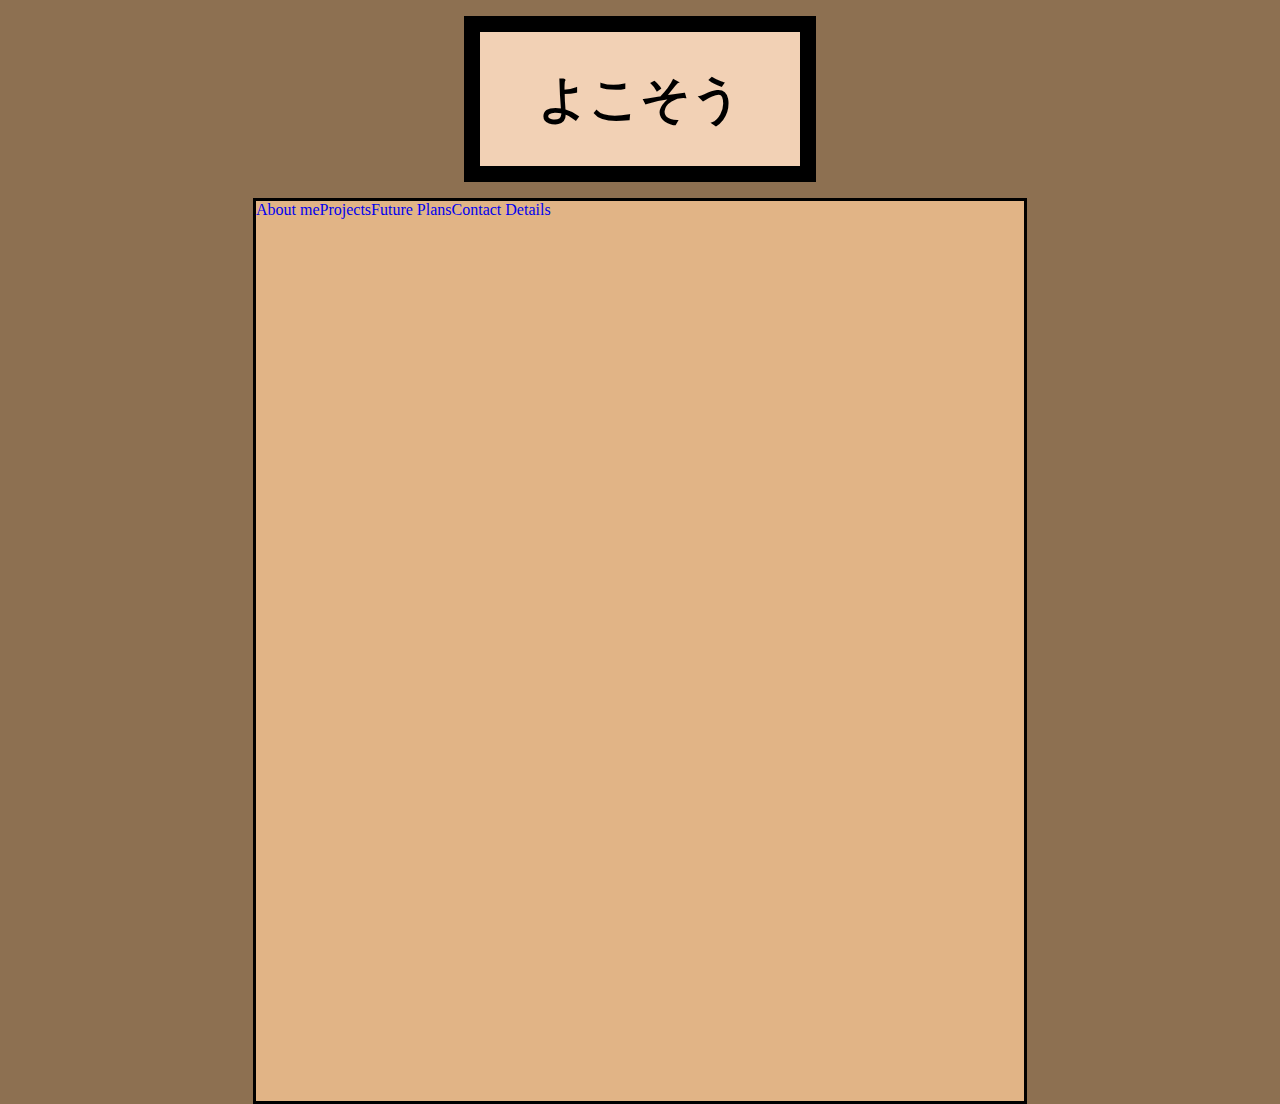
==== Programming/about.html @ 4d812508 "Add files via upload" ====
<!DOCTYPE html>
<html lang="en">
<head>
    <meta charset="UTF-8">
    <meta name="viewport" content="width=device-width, initial-scale=1.0">
    <link rel="stylesheet" href="style.css">
    <title>My journey through College</title>
</head>
<body>
    <div class="mainheader">
        <a href="index.html" id="headertitle"><h1>よこそう</h1></a>
    </div>

    
    <div class="mainborder">
        <div class="navbar">
        <div>
            <a href="about.html">About me</a>
        </div>
        <div>
            <a href="projects.html">Projects</a>
        </div>
        <div>
            <a href="future.html">Future Plans</a>
        </div>
        <div>
            <a href="contact.html">Contact Details</a>
        </div>
    </div>
    </div>
</body> 
</html>
---- Programming/style.css ----
body{
    margin:0px;
    background: #8d7051;
    height: 100vh;
    width: 100%;
}

a{text-decoration: none;}

.mainheader{
    text-align: center;
    font-size: 25px;
    background-color: #f2d1b5;
    border: solid 1pc;
    width: 25%;
    margin-right: auto;
    margin-left:auto;
    margin-top: 1pc;
    margin-bottom: 1pc;
}

.mainheader a{color: black;}

.mainborder{
    background-color: #e1b486;
    height: 100%;
    width: 60%;
    display: flex;
    margin-left: auto;
    margin-right: auto;
    border: black solid 3px;
}

.navbar{
    display: flex;
    justify-content: space-evenly;
    align-items: flex-start;
}
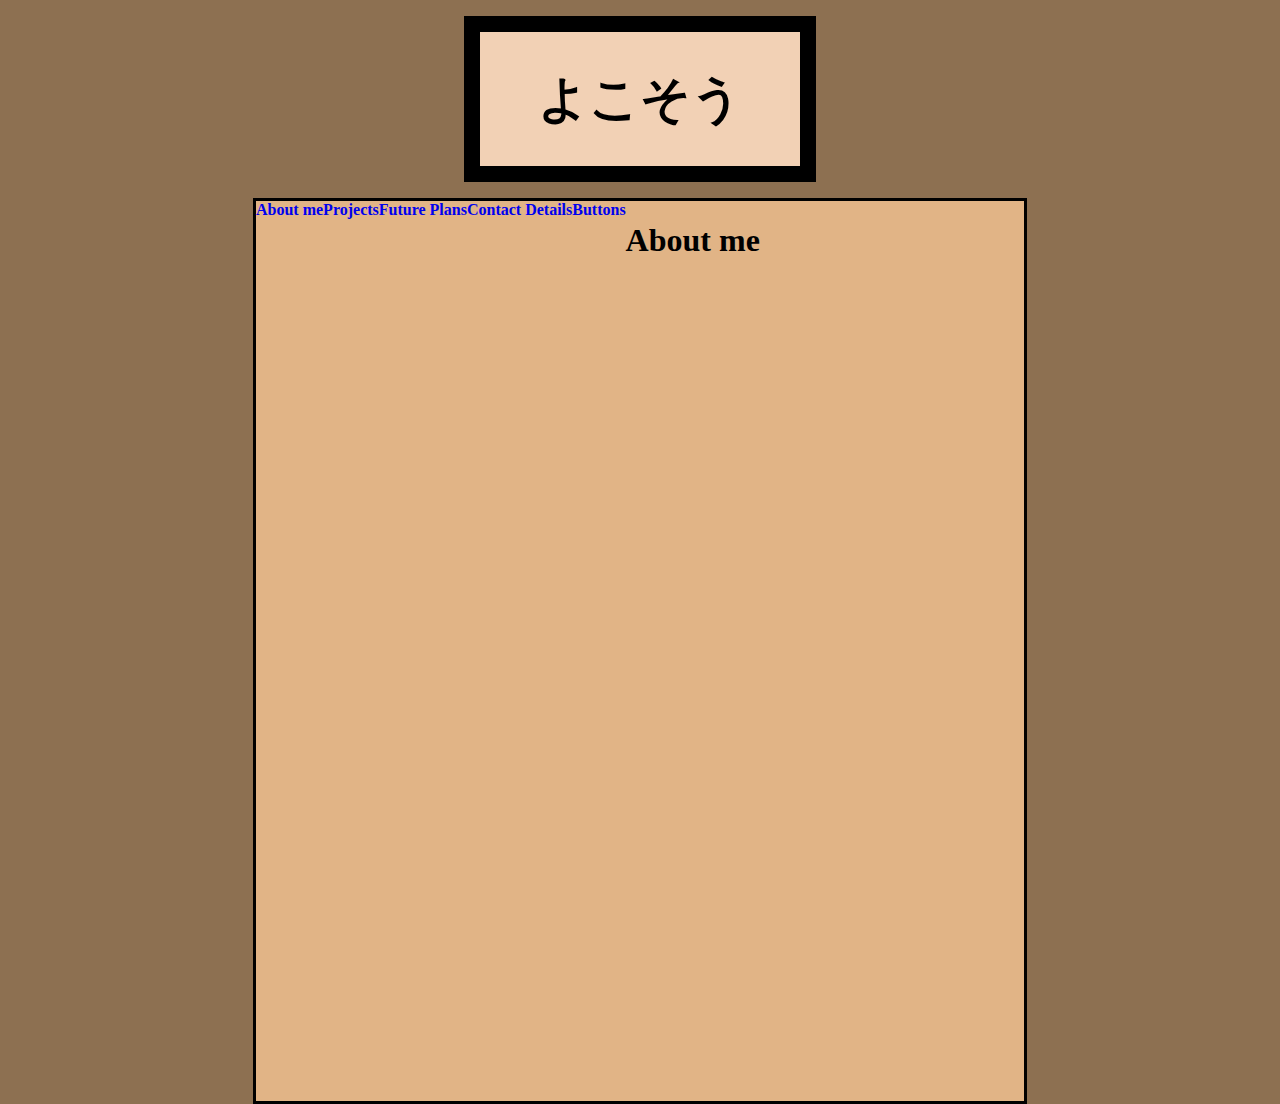
==== commit 46bbf33f: "Update about.html" ====
--- a/Programming/about.html
+++ b/Programming/about.html
@@ -10,23 +10,21 @@
     <div class="mainheader">
         <a href="index.html" id="headertitle"><h1>よこそう</h1></a>
     </div>
-
     
     <div class="mainborder">
+
         <div class="navbar">
+            <a class="navbarItem" href="about.html"><b>About me</b></a>
+            <a class="navbarItem" href="projects.html"><b>Projects</b></a>
+            <a class="navbarItem" href="future.html"><b>Future Plans</b></a>
+            <a class="navbarItem" href="contact.html"><b>Contact Details</b></a>
+            <a class="navbarItem" href="button.html"><b>Buttons</b></a>
+        </div>
+        
         <div>
-            <a href="about.html">About me</a>
+            <h1 class="aboutTitle">About me</h1>
         </div>
-        <div>
-            <a href="projects.html">Projects</a>
-        </div>
-        <div>
-            <a href="future.html">Future Plans</a>
-        </div>
-        <div>
-            <a href="contact.html">Contact Details</a>
-        </div>
-    </div>
+
     </div>
 </body> 
-</html>+</html>
